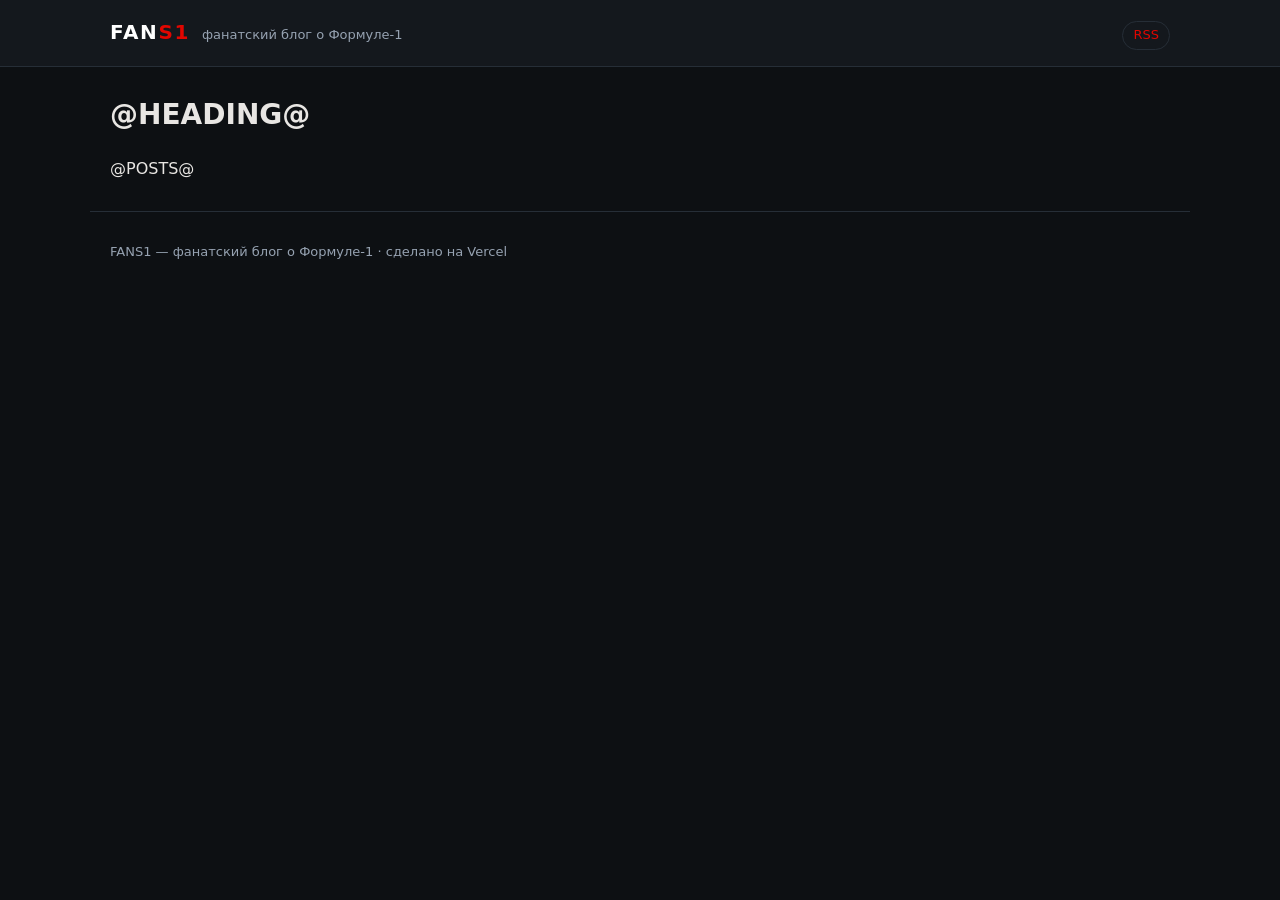
==== templates/index.html @ b62ca534 "FANS1: блог Формулы-1 — сайт + локальная админка" ====
<!doctype html>
<html lang="ru">
<head>
<meta charset="utf-8">
<meta name="viewport" content="width=device-width, initial-scale=1">
<title>@PAGE_TITLE@</title>
<meta name="description" content="@META_DESCRIPTION@">
<meta property="og:title" content="@PAGE_TITLE@">
<meta property="og:description" content="@META_DESCRIPTION@">
<meta property="og:type" content="website">
<meta property="og:image" content="@OG_IMAGE@">
<link rel="icon" href="/assets/favicon.svg" type="image/svg+xml">
<link rel="alternate" type="application/rss+xml" title="FANS1 — RSS" href="/feed.xml">
<link rel="stylesheet" href="/assets/style.css">
</head>
<body>
<header class="topbar">
  <div class="wrap topbar__in">
    <a class="logo" href="/">FAN<span>S1</span></a>
    <span class="logo-sub">фанатский блог о Формуле-1</span>
    <a class="rss-link" href="/feed.xml" title="RSS-лента">RSS</a>
  </div>
</header>
<main class="wrap">
<h1 class="page-title">@HEADING@</h1>
@POSTS@
</main>
<footer class="footer wrap">FANS1 — фанатский блог о Формуле-1 · сделано на Vercel</footer>
<script src="/assets/app.js" defer></script>
</body>
</html>
---- assets/style.css ----
/* FANS1 — публичный сайт */
:root {
  --bg: #0d1013;
  --bg2: #14181d;
  --panel: #181d23;
  --line: #262e37;
  --txt: #e8e6e3;
  --mut: #96a2b1;
  --acc: #e10600;
  --rad: 14px;
}
* { box-sizing: border-box; }
body {
  margin: 0; background: var(--bg); color: var(--txt);
  font-family: "Inter", "Segoe UI", system-ui, sans-serif;
  font-size: 16px; line-height: 1.6;
}
.wrap { max-width: 1100px; margin: 0 auto; padding: 0 20px; }
.topbar { background: var(--bg2); border-bottom: 1px solid var(--line); position: sticky; top: 0; z-index: 5; }
.topbar__in { display: flex; align-items: baseline; gap: 12px; padding: 16px 20px; }
.logo { color: #fff; text-decoration: none; font-weight: 800; letter-spacing: .08em; font-size: 20px; }
.logo span { color: var(--acc); }
.logo-sub { color: var(--mut); font-size: 13px; }
.rss-link { margin-left: auto; color: var(--acc); text-decoration: none; font-size: 13px; border: 1px solid var(--line); padding: 3px 10px; border-radius: 999px; }

.page-title { margin: 26px 0 18px; font-size: 28px; }

/* сетка карточек */
.grid { display: grid; grid-template-columns: repeat(auto-fill, minmax(300px, 1fr)); gap: 18px; padding-bottom: 40px; }
.card { background: var(--panel); border: 1px solid var(--line); border-radius: var(--rad); overflow: hidden; transition: .15s; display:flex; flex-direction:column; }
.card:hover { transform: translateY(-3px); border-color: #39434e; }
.card__thumb { position: relative; display: block; aspect-ratio: 16/9; background: #000; overflow: hidden; }
.card__thumb img, .card__thumb video { width: 100%; height: 100%; object-fit: cover; display: block; }
.card__thumb.empty { display: flex; align-items: center; justify-content: center; font-size: 42px; opacity:.6; }
.badge-badge { position: absolute; right: 8px; bottom: 8px; background: rgba(0,0,0,.65); color: #fff; font-size: 12px; padding: 2px 9px; border-radius: 999px; }
.card__body { padding: 14px 16px 16px; display: flex; flex-direction: column; gap: 8px; flex:1; }
.card__body time { color: var(--mut); font-size: 12.5px; text-transform: uppercase; letter-spacing: .04em; }
.card__title { margin: 0; font-size: 19px; line-height: 1.35; }
.card__title a { color: var(--txt); text-decoration: none; }
.card__title a:hover { color: var(--acc); }
.card__excerpt { margin: 0; color: var(--mut); font-size: 14px; flex: 1; }
.tags { display: flex; gap: 6px; flex-wrap: wrap; }
.tag { color: var(--acc); text-decoration: none; font-size: 12px; background: rgba(225,6,0,.09); border: 1px solid rgba(225,6,0,.25); padding: 2px 9px; border-radius: 999px; }
.empty-global { padding: 60px 20px; text-align: center; color: var(--mut); }

/* страница поста */
.crumbs { margin: 22px 0 6px; }
.crumbs a { color: var(--mut); text-decoration: none; font-size: 14px; }
.crumbs a:hover { color: var(--acc); }
.post { max-width: 760px; margin: 0 auto; padding-bottom: 50px; }
.post__date { color: var(--mut); font-size: 13px; text-transform: uppercase; letter-spacing: .05em; }
.post__title { margin: 6px 0 20px; font-size: 32px; line-height: 1.25; }
.post__hero figure { margin: 0 0 18px; }
.post__hero img, .post__hero video { width: 100%; border-radius: var(--rad); display: block; }
.post__content p { margin: 0 0 16px; }
.post__content a { color: #ff6b64; }
.embed-yt { margin: 0 0 18px; }
.embed-yt iframe { width: 100%; aspect-ratio: 16/9; border: 0; border-radius: var(--rad); }
.gallery { margin-top: 10px; }
.btn-media { background: var(--panel); color: var(--txt); border: 1px solid var(--line); border-radius: 999px; padding: 8px 16px; cursor: pointer; margin: 12px 0; font: inherit; font-size: 14px; }
.grid-gallery { display: grid; grid-template-columns: repeat(auto-fill, minmax(240px, 1fr)); gap: 12px; }
.gal-item { margin: 0; }
.gal-item img, .gal-item video { width: 100%; border-radius: 10px; display: block; cursor: zoom-in; background:#000; }
.post__updated { color: var(--mut); font-size: 13px; }
.footer { color: var(--mut); font-size: 13px; padding: 30px 20px 40px; border-top: 1px solid var(--line); margin-top: 30px; }
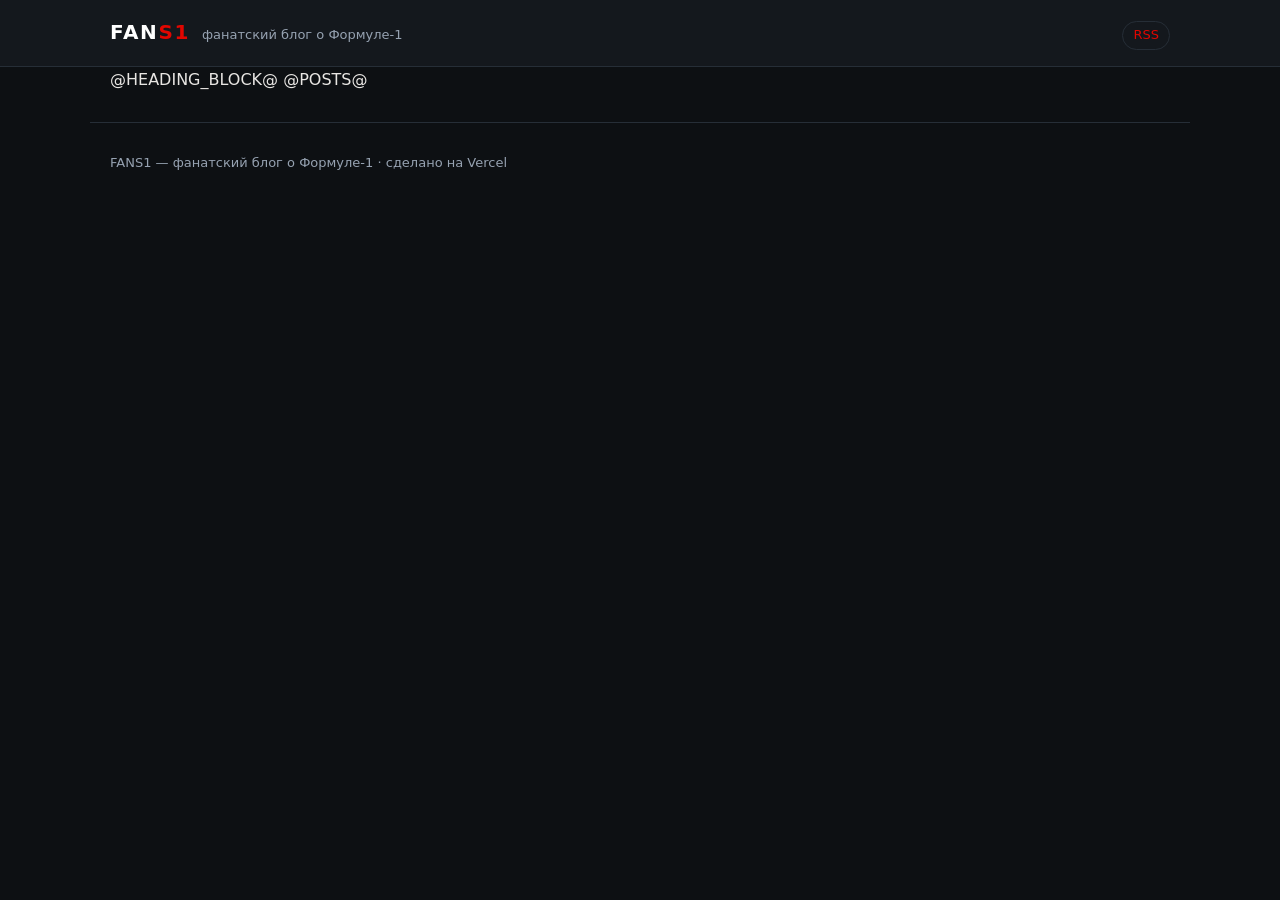
==== commit b28a397c: "Лента ВК-стиля + фикс: локи/атомарная запись, media[0] на пустых постах, защита от двойного клика" ====
--- a/templates/index.html
+++ b/templates/index.html
@@ -22,7 +22,7 @@
   </div>
 </header>
 <main class="wrap">
-<h1 class="page-title">@HEADING@</h1>
+@HEADING_BLOCK@
 @POSTS@
 </main>
 <footer class="footer wrap">FANS1 — фанатский блог о Формуле-1 · сделано на Vercel</footer>
--- a/assets/style.css
+++ b/assets/style.css
@@ -25,22 +25,59 @@
 
 .page-title { margin: 26px 0 18px; font-size: 28px; }
 
-/* сетка карточек */
-.grid { display: grid; grid-template-columns: repeat(auto-fill, minmax(300px, 1fr)); gap: 18px; padding-bottom: 40px; }
-.card { background: var(--panel); border: 1px solid var(--line); border-radius: var(--rad); overflow: hidden; transition: .15s; display:flex; flex-direction:column; }
-.card:hover { transform: translateY(-3px); border-color: #39434e; }
-.card__thumb { position: relative; display: block; aspect-ratio: 16/9; background: #000; overflow: hidden; }
-.card__thumb img, .card__thumb video { width: 100%; height: 100%; object-fit: cover; display: block; }
-.card__thumb.empty { display: flex; align-items: center; justify-content: center; font-size: 42px; opacity:.6; }
-.badge-badge { position: absolute; right: 8px; bottom: 8px; background: rgba(0,0,0,.65); color: #fff; font-size: 12px; padding: 2px 9px; border-radius: 999px; }
-.card__body { padding: 14px 16px 16px; display: flex; flex-direction: column; gap: 8px; flex:1; }
-.card__body time { color: var(--mut); font-size: 12.5px; text-transform: uppercase; letter-spacing: .04em; }
-.card__title { margin: 0; font-size: 19px; line-height: 1.35; }
-.card__title a { color: var(--txt); text-decoration: none; }
-.card__title a:hover { color: var(--acc); }
-.card__excerpt { margin: 0; color: var(--mut); font-size: 14px; flex: 1; }
-.tags { display: flex; gap: 6px; flex-wrap: wrap; }
-.tag { color: var(--acc); text-decoration: none; font-size: 12px; background: rgba(225,6,0,.09); border: 1px solid rgba(225,6,0,.25); padding: 2px 9px; border-radius: 999px; }
+/* ------- лента в стиле ВК: одна колонка, свежее сверху ------- */
+.feed { max-width: 640px; margin: 18px auto 30px; display: flex; flex-direction: column; gap: 16px; }
+.feed-item { background: var(--panel); border: 1px solid var(--line); border-radius: var(--rad); overflow: hidden; }
+.fhead { display: flex; align-items: center; gap: 10px; padding: 12px 16px 4px; }
+.ava { width: 40px; height: 40px; border-radius: 50%; background: var(--acc); flex: none; }
+.fname { font-weight: 700; font-size: 15px; }
+.ftime { color: var(--mut); font-size: 12.5px; }
+.flnk { margin-left: auto; color: var(--mut); text-decoration: none; font-size: 12.5px; white-space: nowrap; }
+.flnk:hover { color: var(--txt); }
+.feed-title { margin: 8px 16px 0; font-size: 19px; line-height: 1.35; }
+.feed-title a { color: var(--txt); text-decoration: none; }
+.feed-title a:hover { color: var(--acc); }
+.ftextwrap { position: relative; padding: 0 16px; margin-top: 6px; }
+.has-more:not(.is-open) .feed-text { max-height: 230px; overflow: hidden; }
+.has-more:not(.is-open)::after {
+  content: ""; position: absolute; left: 0; right: 0; bottom: 24px; height: 72px;
+  background: linear-gradient(transparent, var(--panel)); pointer-events: none;
+}
+.show-more {
+  display: block; width: 100%; text-align: center; background: none; border: 0;
+  color: #7d8b9c; padding: 10px 0 2px; cursor: pointer; font: inherit; font-size: 14px;
+}
+.show-more:hover { color: var(--txt); }
+.has-more.is-open .show-more { display: none; }
+
+/* сетка медиа внутри записи */
+.fmedia { display: grid; gap: 3px; margin: 10px 12px 4px; border-radius: 10px; overflow: hidden; }
+.fmedia.m1 { grid-template-columns: 1fr; }
+.fmedia.m2, .fmedia.m3 { grid-template-columns: 1fr 1fr; }
+.fmedia.m4 { grid-template-columns: 1fr 1fr; }
+.fmedia .mc { margin: 0; position: relative; min-height: 0; }
+.fmedia img, .fmedia video { width: 100%; height: 100%; object-fit: cover; display: block; }
+.m2 .mc img, .m4 .mc img { aspect-ratio: 16/10; }
+.m3 .mc:nth-child(1) { grid-row: span 2; }
+.m3 .mc:nth-child(1) img { height: 100%; }
+.m3 .mc:nth-child(n+2) img { aspect-ratio: 16/10; }
+.mc[data-extra]::after {
+  content: attr(data-extra); position: absolute; inset: 0;
+  background: rgba(0,0,0,.55); color: #fff; font-size: 22px; font-weight: 700;
+  display: flex; align-items: center; justify-content: center; cursor: pointer;
+}
+
+.ftextwrap p { margin: 0 0 12px; }
+.ftextwrap a { color: #ff6b64; }
+.embed-yt { margin: 4px 0 12px; }
+.embed-yt iframe { width: 100%; aspect-ratio: 16/9; border: 0; border-radius: 10px; }
+.ftags { display: flex; gap: 6px; flex-wrap: wrap; padding: 6px 16px 0; }
+.tag { color: var(--acc); font-size: 12.5px; text-decoration: none; }
+.ffoot { display: flex; align-items: center; justify-content: space-between; border-top: 1px solid var(--line); margin-top: 10px; padding: 8px 16px; }
+.ff-lnk { color: #7d8b9c; text-decoration: none; font-size: 13.5px; }
+.ff-lnk:hover { color: var(--acc); }
+.ff-share { background: none; border: 0; color: #7d8b9c; cursor: pointer; font: inherit; font-size: 13.5px; padding: 4px 6px; border-radius: 8px; }
+.ff-share:hover { background: rgba(255,255,255,.05); color: var(--txt); }
 .empty-global { padding: 60px 20px; text-align: center; color: var(--mut); }
 
 /* страница поста */
